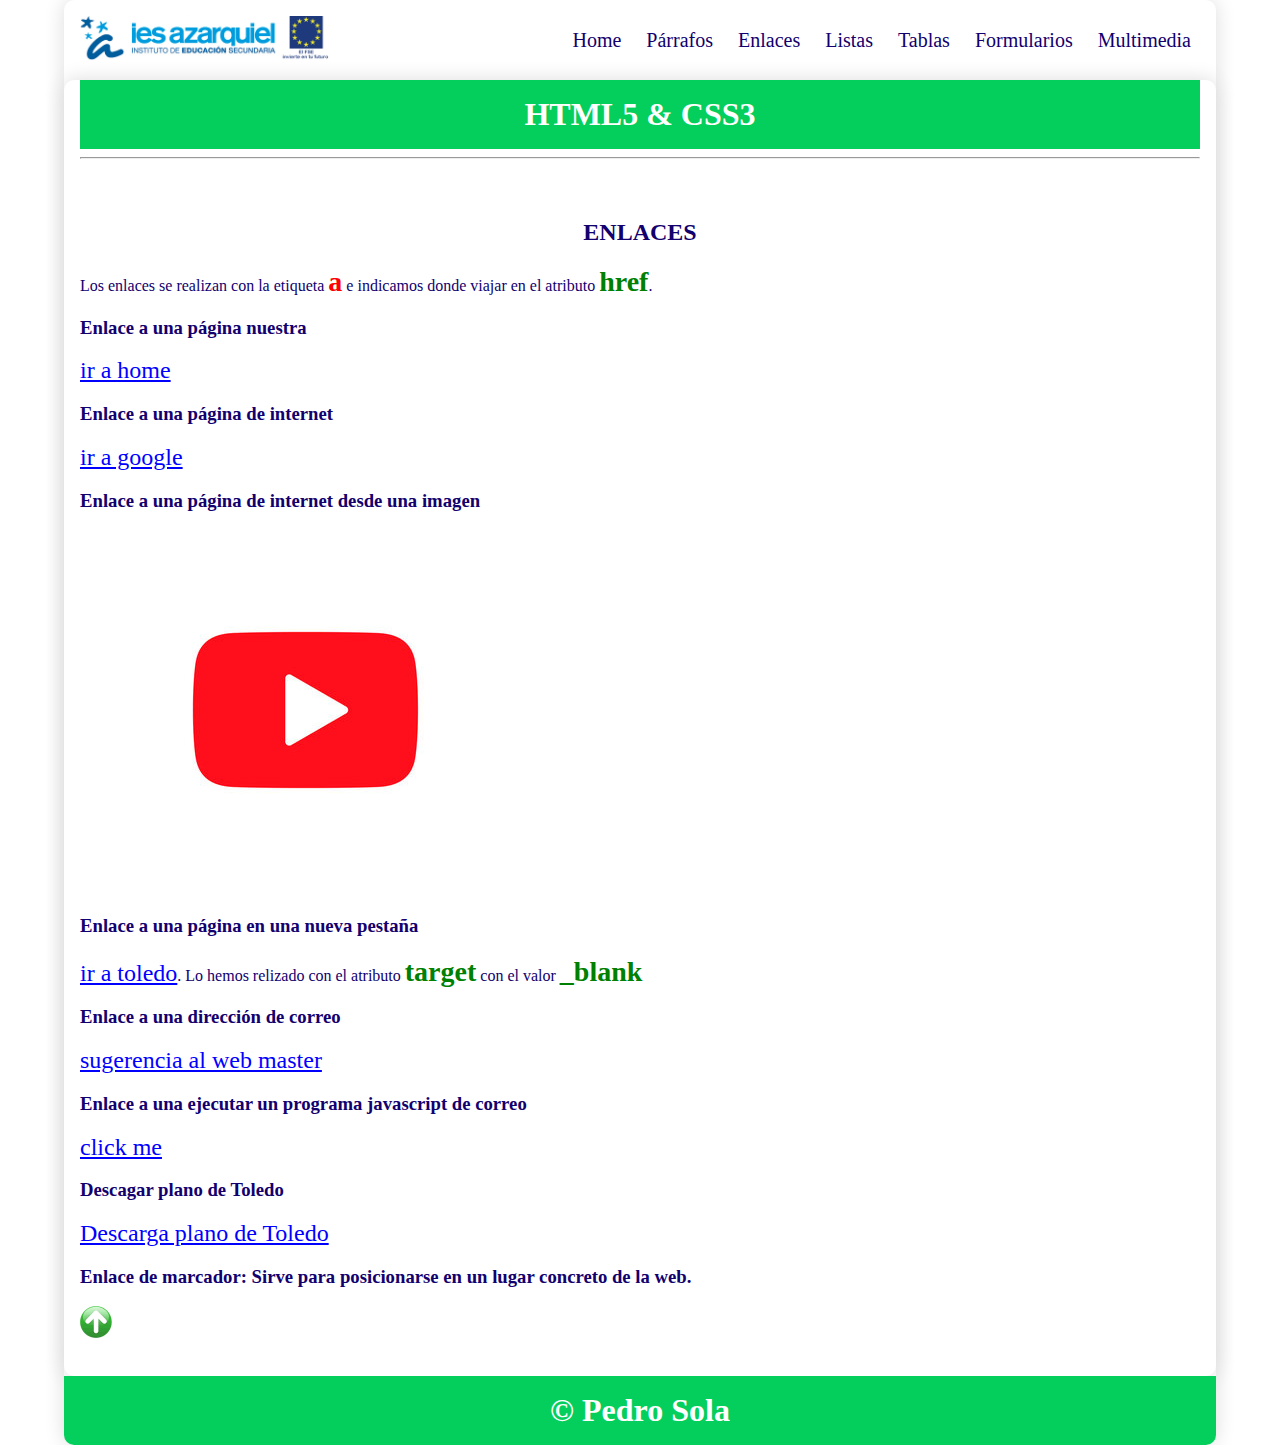
==== enlaces.html @ b7fc8169 "primercommit" ====
<!DOCTYPE html>
<html lang="en">

<head>
    <meta charset="UTF-8">
    <meta name="viewport" content="width=device-width, initial-scale=1.0">
    <title>Curso HTML5-CSS3</title>
    <link rel="stylesheet" href="css/style.css">
</head>

<body>
    <a name="top" />
    <div class="container shadow">
        <header>
            <div class="row align-items-center">
                <div class="col-3"><img src="img/logoiesfseif.png" alt="logo" width="250"></div>
                <div class="col-9">
                    <span id="btnmenu" onclick="opendrawer()">&#9776;</span>
                    <nav id="menu">
                        <ul class="text-right">
                            <li>
                                <a href="index.html">
                                    Home
                                </a>
                            </li>
                            <li>
                                <a href="parrafos.html">
                                    Párrafos
                                </a>
                            </li>
                            <li>
                                <a href="enlaces.html">
                                    Enlaces
                                </a>
                            </li>
                            <li>
                                <a href="listas.html">
                                    Listas
                                </a>
                            </li>
                            <li>
                                <a href="tablas.html">
                                    Tablas
                                </a>
                            </li>
                            <li>
                                <a href="formularios.html">
                                    Formularios
                                </a>
                            </li>
                            <li>
                                <a href="multimedia.html">
                                    Multimedia
                                </a>
                            </li>
                        </ul>
                    </nav>
                </div>
            </div>


        </header>
        <main class="shadow">
            <div class="px-3">
                <h1 class="text-center bg-azul-o text-white py-3">HTML5 & CSS3</h1>
            </div>
            <div class="px-3">
                <hr>
            </div>
            <div class="p-3">
                <div id="enlaces" class="py-3">
                    <h2 class="text-center">ENLACES</h2>
                    <p>Los enlaces se realizan con la etiqueta <span class="etiqueta">a</span> e indicamos donde viajar en el atributo <span class="atributo">href</span>.</p>
                    <h3>Enlace a una página nuestra</h3>
                    <p><a href="index.html">ir a home</a></p>
                    <h3>Enlace a una página de internet</h3>
                    <p><a href="https://www.google.es">ir a google</a></p>
                    <h3>Enlace a una página de internet desde una imagen</h3>
                    <p><a href="https://www.youtube.com"><img src="img/yt.jpg" alt="logoYoutube"></a></p>
                    <h3>Enlace a una página en una nueva pestaña</h3>
                    <p><a href="https://www.toledo.es" target="_blank">ir a toledo</a>. Lo hemos relizado con el atributo <span class="atributo">target</span> con el valor <span class="atributo">_blank</span></span></p>
                    <h3>Enlace a una dirección de correo</h3>
                    <p><a href="mailto:webmaster@azarquiel.es">sugerencia al web master</a></p>
                    <h3>Enlace a una ejecutar un programa javascript de correo</h3>
                    <p><a href="javascript:alert('Hola titi...')">click me</a></p>
                    <h3>Descagar plano de Toledo</h3>
                    <p><a href="pdf/mapatoledo.pdf">Descarga plano de Toledo</a></p>
                    <h3>Enlace de marcador: Sirve para posicionarse en un lugar concreto de la web.</h3>
                    <a href="#top"><img src="img/flechaar.png" alt=""></a>
                </div>
            </div>

        </main>
        <footer>
            <h1 class="bg-azul-o text-center text-white py-3">&copy; Pedro Sola</h1>
        </footer>
    </div>
    <script>
        function opendrawer() {
            document.getElementById('menu').style.display = 'block';
            document.getElementById('menu').style.witdh = '100%';
        }
    </script>
</body>

</html>
---- css/style.css ----
body {
    margin: 0;
}

* {
    box-sizing: border-box;
    color: rgb(18, 0, 110);
}

/* For desktop: */
.container {
    width: 90%;
    margin: 0 auto;
}
/* For mobile: */
@media screen and (max-width: 1000px) {
    .container {
        width: 100%;
    }
}
/* For desktop: */
.row {
    display: flex;
    justify-content: space-between;
    align-items: center;
}
/* For mobile: */
@media screen and (max-width: 1000px) {
    .row {
        flex-wrap: wrap;
    }
}

.justify-content-between {
    justify-content: space-between;
}

.align-items-center {
    align-items: center;
}

/* For desktop: */
.col-1 {
    width: 8.33%;
}

.col-2 {
    width: 16.66%;
}

.col-3 {
    width: 25%;
}

.col-4 {
    width: 33.33%;
}

.col-5 {
    width: 41.66%;
}

.col-6 {
    width: 50%;
}

.col-7 {
    width: 58.33%;
}

.col-8 {
    width: 66.66%;
}

.col-9 {
    width: 75%;
}

.col-10 {
    width: 83.33%;
}

.col-11 {
    width: 91.66%;
}

.col-12 {
    width: 100%;
}

/* For mobile: */
@media only screen and (max-width: 1000px) {
    [class*="col-"] {
        width: 100%;
    }
}

/* For desktop: */
[class*="col-"] {
    padding: 15px;
}

.shadow {
    box-shadow: 0 0 20px gainsboro;
    border-radius: 10px;
}
nav ul{
    padding: 0;
    margin: 0;
    list-style-type: none;
}

nav li {
    display: inline;
    padding: 10px;
    font-size: 20px;
}
/* For mobile: */
@media screen and (max-width: 1000px) {
    nav li {
        display: flex;
        justify-content: center;
        font-size: 30px;
    }
    nav ul {
        background-color: rgb(243, 251, 254);
    }
}

nav li a {
    color: rgb(18, 0, 110);
}

nav li:hover {
    background-color:  rgb(225, 245, 253);
}

.text-right{
    text-align: right;
}

a {
    text-decoration: none;
}
.text-center {
    text-align: center;
}
.py-3 {
    padding: 16px 0;
}
.px-3 {
    padding: 0 16px;
}
.p-3 {
    padding: 16px;
}

.bg-azul-o {
    background-color: rgb(4, 207, 92);
}
.bg-azul-c {
    background-color: rgb(240, 249, 252);
}
.bg-orange {
    background-color: orange;
}
.text-white {
    color: white;
}
.text-red {
    color: red;
    font-size: 30px;
    background-color: cyan;
}
footer h1 {
    border-bottom-left-radius: 10px;
}
footer h1 {
    border-bottom-right-radius: 10px;
}

h1 {
    margin: 0;
}

#btnmenu {
    font-size: 40px;
    display: none;
}
/* For mobile: */
@media screen and (max-width: 1000px) {
    #btnmenu {
        display: inline;
    }
    #menu{
        display: none;
    }
}
@media screen and (max-width: 1600px) and (min-width: 1000px)  {
    #menu{
        display: block;
    }
}
.etiqueta {
    color: red;
    font-size: 28px;
    font-weight: bold;
}
.atributo {
    color: green;
    font-size: 28px;
    font-weight: bold;
}
#enlaces a {
    color: blue;
    text-decoration: underline;
    font-size: 24px;
}
#listas .customdes li {
    list-style-type: square;
}
#listas .customdes li li {
    list-style-type: disc;
}
#listas .customdes li li li{
    list-style-type: circle;
}
#listas .customord li {
    list-style-type: upper-roman;
}
#listas .customord li li {
    list-style-type: upper-alpha;
}
#listas .customord li li li{
    list-style-type: decimal;
}
#listas .customico li li {
    list-style-image: url("../img/corazon.png");
}
#listas .customico li li li{
    list-style-image: none;
    list-style-type: circle;
}
#listas .listadefcustom  {
    width: 30%;
}
#listas .listadefcustom dt {
    display: inline;
    background-color: aquamarine;
    color: rgb(15, 15, 36);
    font-size: 22px;
    font-weight: bold;
}
.striped tr:nth-child(odd){
    background-color: #e4b416;
  }
  
.striped tr:nth-child(even){
    background-color:rgb(235, 58, 58);
  }
.horario {
    width: 80%;
    margin: 0 auto;
}
.lm {
    background-color: #64b4ef;
}
.bdd {
    background-color:#66a997 ;
}
.prog {
    background-color:#d2d26e ;
}
.sisi {
    background-color:#0081ff ;
}
.ipe {
    background-color:#f0f2ca ;
}
.ende {
    background-color:#98da97 ;
}
.pimd {
    background-color:#bc7778 ;
}
.dasp {
    background-color:#ffa263 ;
}
.ipcg {
    background-color:#02e001 ;
}
.sasp {
    background-color:#d1d3ff ;
}
.dias {
    color: #73b3af ;
}


.w80 {
    width: 80%;
    margin: 0 auto;
}
.tfc th {
    background-color: rgb(2, 1, 66);
    color: azure;
}
.formlogin {
    float: left;
    width: 50%;
}
.formregister {
    float: right;
    width: 50%;
}
.cb {
    clear: both;
}
.formhtml5 {
    width: 50%;
    margin: 0 auto;
    background-color: rgb(4, 241, 238);
}
.formhtml5 legend {
    background-color: rgb(6, 6, 71);
    color: white;
    font-size: 22px;
}
.formhtml5 label {
    background-color: rgb(1, 65, 40);
    color: rgb(191, 243, 204);
    font-size: 16px;
}
.btn {
    border: 0;
    padding: 10px 30px;
    border-radius: 8px;
    font-size: 20px;
}
.btn-green {
    background-color: rgb(49, 222, 6);
    color: white;
}
.btn-red {
    background-color: rgb(10, 244, 108);
    color: rgb(1, 9, 12);
}
.col3 {
    width: 33.33%;
    float: left;
}
.col3 img {
padding: 6 px;
}
.text-center {
    text-align: center;
}
#multimedia audio {
    display: block;
    margin: 0 auto;
}
#multimedia video {
    display: block;
    margin: 0 auto;
    width: 50%;
}
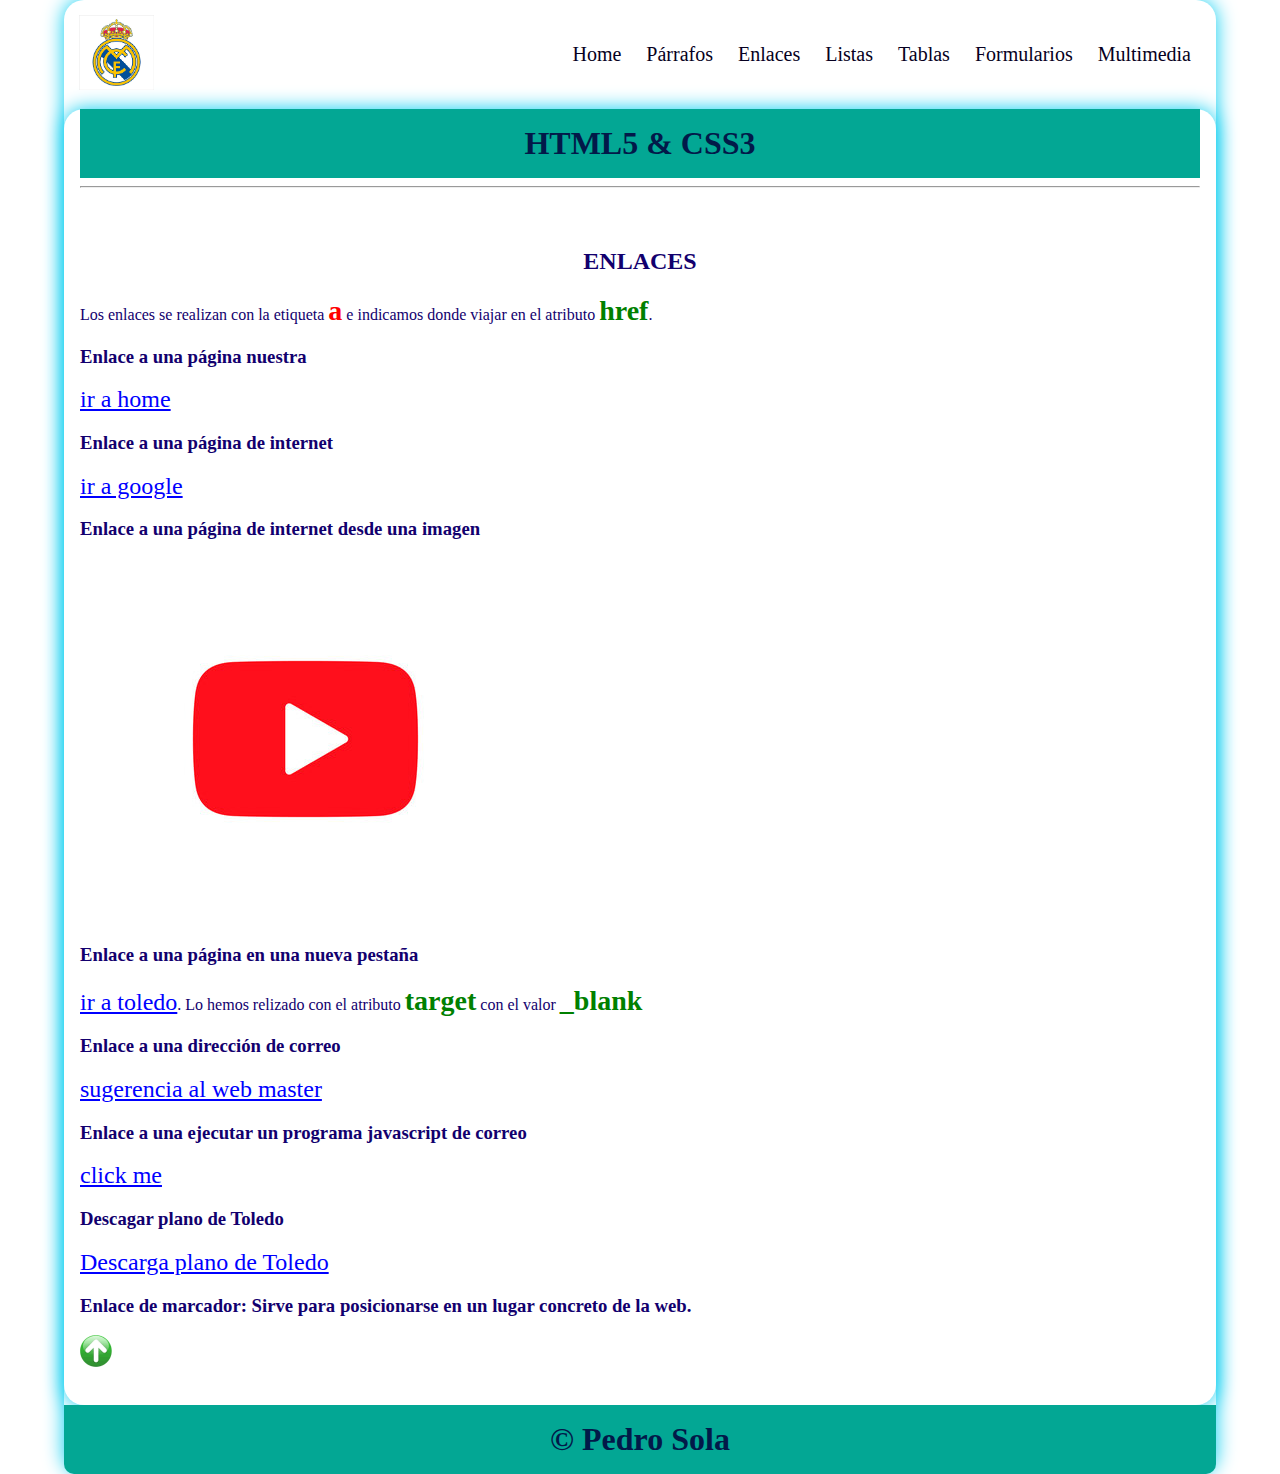
==== commit 0861bfef: "revisionpagina" ====
--- a/enlaces.html
+++ b/enlaces.html
@@ -13,7 +13,7 @@
     <div class="container shadow">
         <header>
             <div class="row align-items-center">
-                <div class="col-3"><img src="img/logoiesfseif.png" alt="logo" width="250"></div>
+                <div class="col-3"><img src="img/images.png" alt="escudo" width="75"></div>
                 <div class="col-9">
                     <span id="btnmenu" onclick="opendrawer()">&#9776;</span>
                     <nav id="menu">
--- a/css/style.css
+++ b/css/style.css
@@ -4,7 +4,7 @@
 
 * {
     box-sizing: border-box;
-    color: rgb(18, 0, 110);
+    color: rgb(18, 0,   110);
 }
 
 /* For desktop: */
@@ -101,8 +101,8 @@
 }
 
 .shadow {
-    box-shadow: 0 0 20px gainsboro;
-    border-radius: 10px;
+    box-shadow: 0 0 20px rgb(2, 204, 240);
+    border-radius: 20px;
 }
 nav ul{
     padding: 0;
@@ -128,11 +128,11 @@
 }
 
 nav li a {
-    color: rgb(18, 0, 110);
+    color: rgb(6, 0, 33);
 }
 
 nav li:hover {
-    background-color:  rgb(225, 245, 253);
+    background-color: rgb(7, 216, 216);
 }
 
 .text-right{
@@ -156,7 +156,7 @@
 }
 
 .bg-azul-o {
-    background-color: rgb(4, 207, 92);
+    background-color: rgb(3, 167, 148);
 }
 .bg-azul-c {
     background-color: rgb(240, 249, 252);
@@ -165,7 +165,7 @@
     background-color: orange;
 }
 .text-white {
-    color: white;
+    color: rgb(2, 25, 73);
 }
 .text-red {
     color: red;
@@ -320,6 +320,7 @@
     width: 50%;
     margin: 0 auto;
     background-color: rgb(4, 241, 238);
+    border: solid black;
 }
 .formhtml5 legend {
     background-color: rgb(6, 6, 71);
@@ -338,7 +339,7 @@
     font-size: 20px;
 }
 .btn-green {
-    background-color: rgb(49, 222, 6);
+    background-color: rgb(9, 211, 237);
     color: white;
 }
 .btn-red {
@@ -346,7 +347,7 @@
     color: rgb(1, 9, 12);
 }
 .col3 {
-    width: 33.33%;
+    width: 33.3%;
     float: left;
 }
 .col3 img {
@@ -362,5 +363,9 @@
 #multimedia video {
     display: block;
     margin: 0 auto;
-    width: 50%;
-}+    width: 100;
+}
+.contra {
+    float: left;
+    width: 100%;
+}
